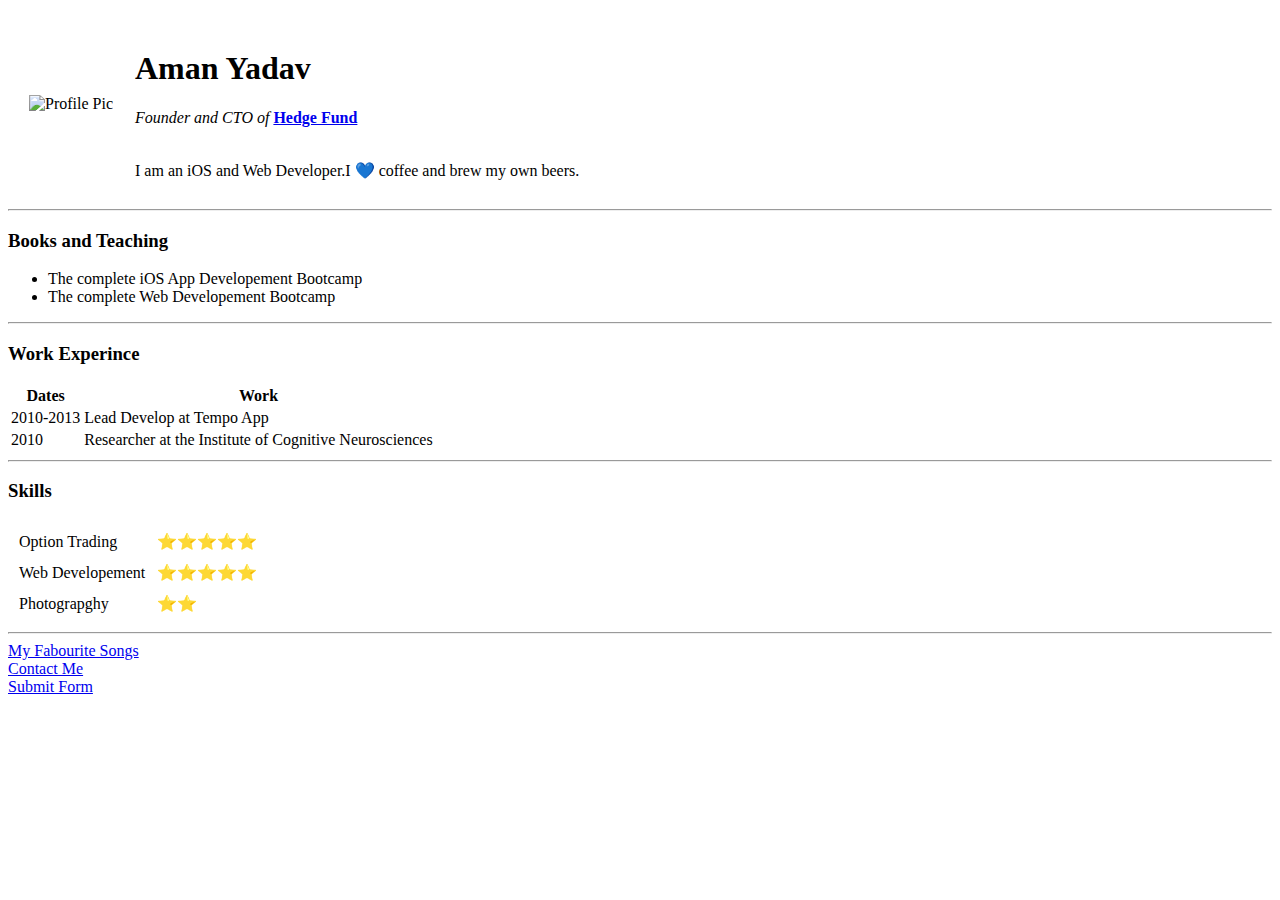
==== index.html @ 6e8df845 "Add files via upload" ====
<!DOCTYPE html>
<html lang="en">
<head>
    <meta charset="UTF-8">
    <meta http-equiv="X-UA-Compatible" content="IE=edge">
    <meta name="viewport" content="width=device-width, initial-scale=1.0">
    <title>💚Aman's Personal Site</title>
    <link rel="stylesheet" href="css/style.css">
</head>
<body>
   <table cellspacing="20px">
    <tr>
        <td>
            <img src="Profile.jpg" alt="Profile Pic" height="250px" width="300px">
        </td>
        <td>
            <h1>Aman Yadav</h1>
            <p> <em>Founder and CTO of </em> <strong> <a href="https://www.appbrewery.co/" target="_blank">Hedge Fund</a> </strong> </p>
            <br>
            I am an iOS and Web Developer.I 💙 coffee and brew my own beers. 
        </td>
    </tr>
   </table>
    
       
    <hr>
   <h3>Books and Teaching</h3>
   <ul>
    <li>The complete iOS App Developement Bootcamp</li>
    <li>The complete Web Developement Bootcamp</li>
   </ul>
<hr>
    <h3>Work Experince</h3>

   <table>
    <thead>
        <tr>
            <th>Dates</th>
            <th>Work</th>
        </tr>
    </thead>
    <tbody>

    </tbody>
    <tfoot>

    </tfoot>
    <tr>
        <td>2010-2013</td>
        <td>Lead Develop at Tempo App</td>
    </tr>
    <tr>
        <td>2010</td>
        <td> Researcher at the Institute of Cognitive Neurosciences</td>
    </tr>
   </table>
   <hr>
<h3>Skills</h3>

<table cellspacing="10px">
            <tr>
                <td>Option Trading</td>
                <td>⭐⭐⭐⭐⭐</td>
            </tr>
            <tr>
                <td>Web Developement </td>
                <td>⭐⭐⭐⭐⭐</td>
            </tr>
            <tr>
                <td>Photograpghy</td>
                <td>⭐⭐</td>
            </tr>
        </table>
   <hr>
   <a href="Fabourite Songs.html" target="_blank">My Fabourite Songs</a>
<br>
  
   <a href="contactme.html" target="_blank">Contact Me</a>
<br>
<a href="forms.html" target="_blank">Submit Form</a>


</body>
</html>
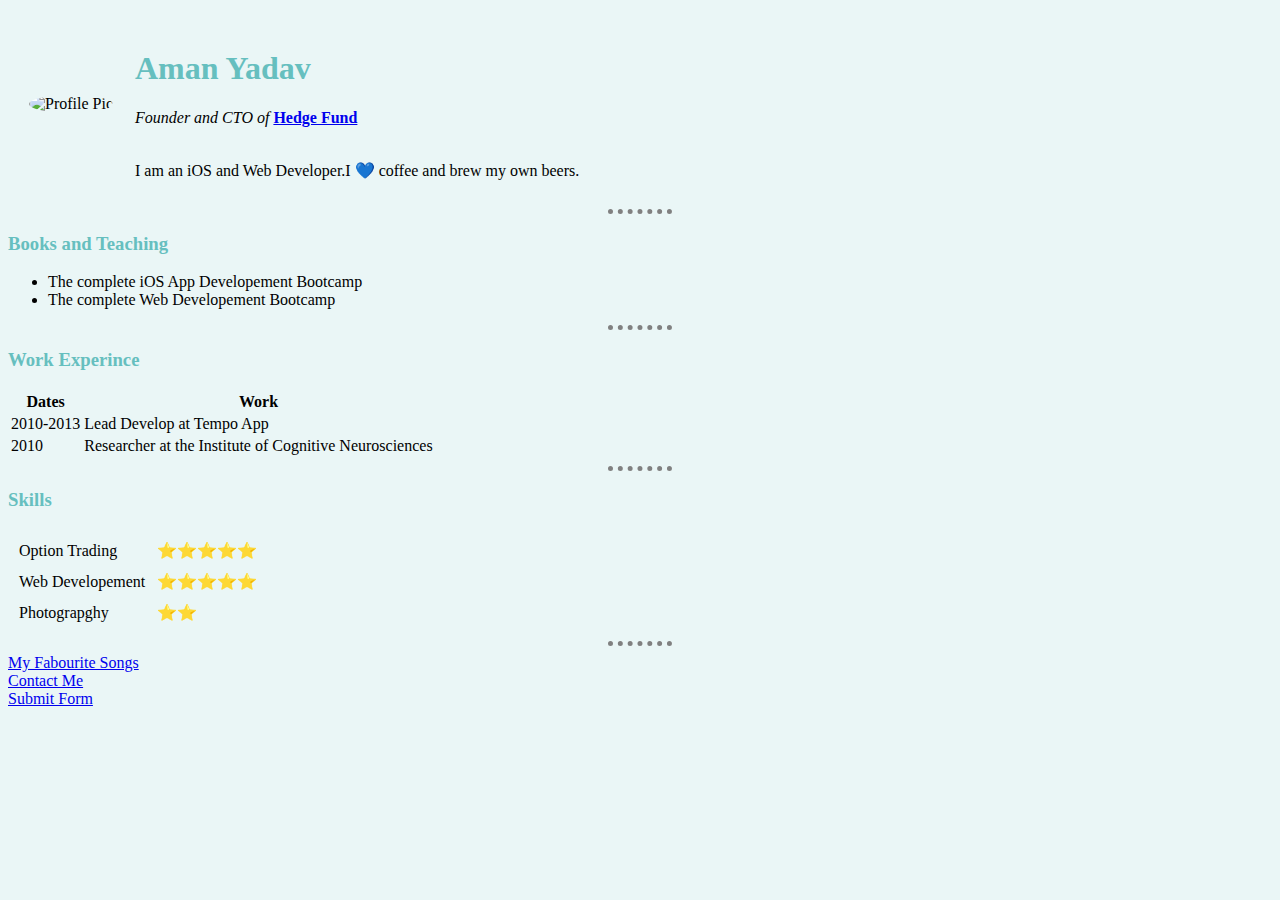
==== commit 593d5952: "Update index.html" ====
--- a/index.html
+++ b/index.html
@@ -5,7 +5,7 @@
     <meta http-equiv="X-UA-Compatible" content="IE=edge">
     <meta name="viewport" content="width=device-width, initial-scale=1.0">
     <title>💚Aman's Personal Site</title>
-    <link rel="stylesheet" href="css/style.css">
+    <link rel="stylesheet" href="style.css">
 </head>
 <body>
    <table cellspacing="20px">
@@ -81,4 +81,4 @@
 
 
 </body>
-</html>+</html>
--- a/style.css
+++ b/style.css
@@ -0,0 +1,22 @@
+body{
+    background-color: #eaf6f6;
+}
+hr{
+   border-style: none;
+   border-top-style: dotted;
+   border-color: grey;
+   border-width: 5px;
+   width: 5%;
+
+}
+h1{
+    color: #66bfbf;
+   
+}
+h3{
+    color: #66bfbf;
+    
+}
+img{
+    border-radius: 100%;
+}